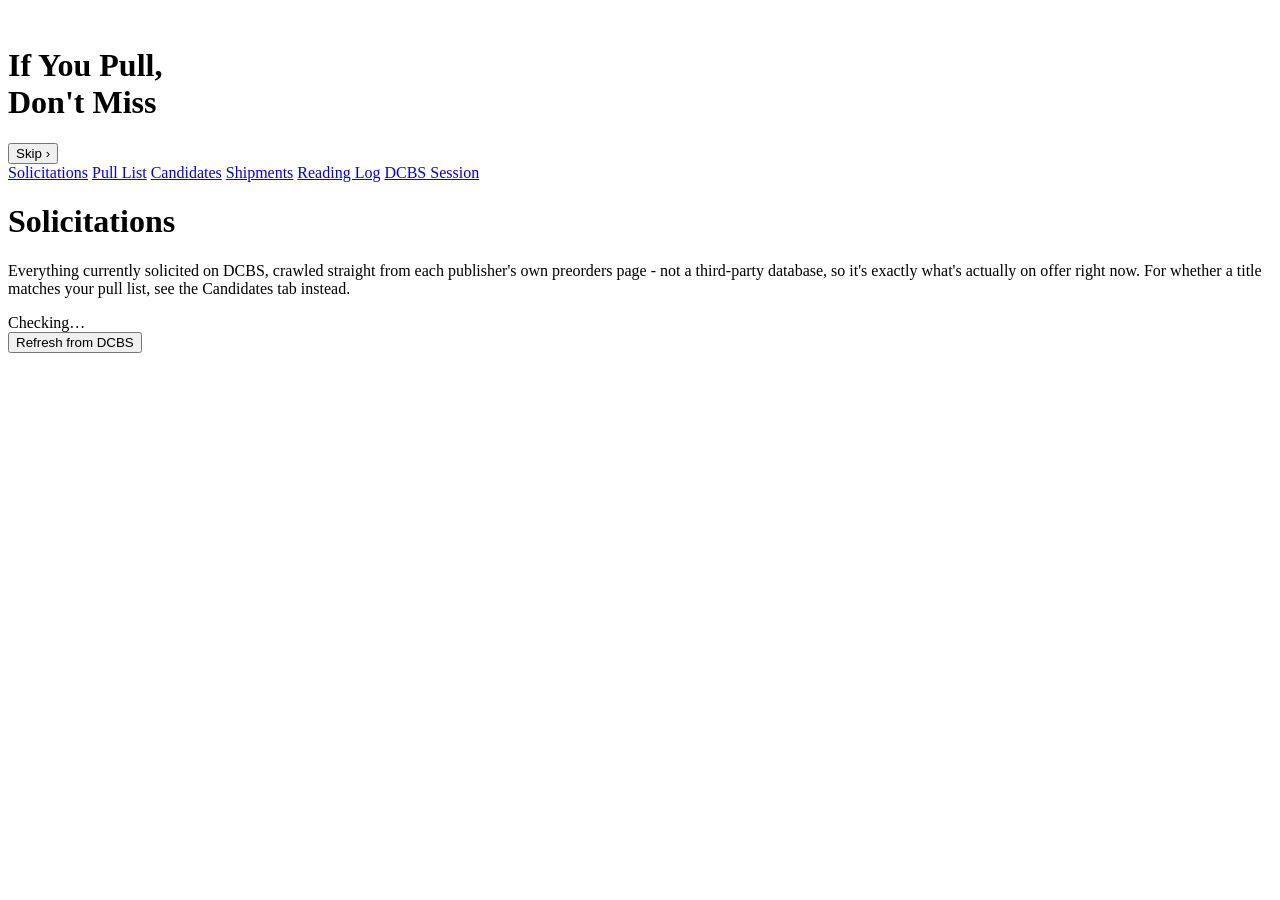
==== src/ComicReliefCoreApi/wwwroot/index.html @ 8f32ccdd "Add Reading Log: search owned issues, mark read, same-week check A guard against reading out of rele" ====
<!doctype html>
<html lang="en">
<head>
  <meta charset="utf-8" />
  <meta name="viewport" content="width=device-width, initial-scale=1, viewport-fit=cover" />
  <title>Solicitations — If You Pull, Don't Miss</title>

  <meta name="theme-color" content="#3a2214" />
  <meta name="apple-mobile-web-app-capable" content="yes" />
  <meta name="apple-mobile-web-app-status-bar-style" content="black-translucent" />
  <meta name="apple-mobile-web-app-title" content="Don't Miss" />
  <link rel="apple-touch-icon" href="/icons/apple-touch-icon.png" />
  <link rel="icon" href="/icons/favicon.png" />
  <link rel="manifest" href="/manifest.webmanifest" />

  <link rel="preconnect" href="https://fonts.googleapis.com" />
  <link rel="preconnect" href="https://fonts.gstatic.com" crossorigin />
  <link href="https://fonts.googleapis.com/css2?family=Rye&display=swap" rel="stylesheet" />

  <link rel="stylesheet" href="/styles.css" />
</head>
<body>
  <div id="splash" class="splash">
    <img class="splash-image" src="/images/splash.jpg" alt="" />
    <div class="splash-scrim"></div>
    <h1 class="splash-title">If You Pull,<br />Don't Miss</h1>
    <button id="splashSkip" class="splash-skip" type="button">Skip ›</button>
  </div>

  <nav class="trail-nav">
    <a href="/index.html" class="active">Solicitations</a>
    <a href="/pull-list.html">Pull List</a>
    <a href="/candidates.html">Candidates</a>
    <a href="/shipments.html">Shipments</a>
    <a href="/reading-log.html">Reading Log</a>
    <a href="/dcbs-session.html">DCBS Session</a>
  </nav>

  <main class="content">
    <h1 class="page-heading">Solicitations</h1>
    <p class="page-intro">
      Everything currently solicited on DCBS, crawled straight from each
      publisher's own preorders page - not a third-party database, so
      it's exactly what's actually on offer right now. For whether a
      title matches your pull list, see the Candidates tab instead.
    </p>

    <div class="status-card" id="statusCard">
      <span class="status-dot unknown" id="statusDot"></span>
      <span id="statusText">Checking…</span>
    </div>

    <div class="actions">
      <button id="refreshBtn">Refresh from DCBS</button>
    </div>

    <div class="message" id="message"></div>

    <input type="text" id="filterInput" placeholder="Filter by title…" autocomplete="off" style="margin-top:16px;" hidden />

    <div id="publisherGroups"></div>
  </main>

  <script src="/splash.js"></script>
  <script src="/solicitation-cards.js"></script>
  <script src="/solicitations.js"></script>
</body>
</html>
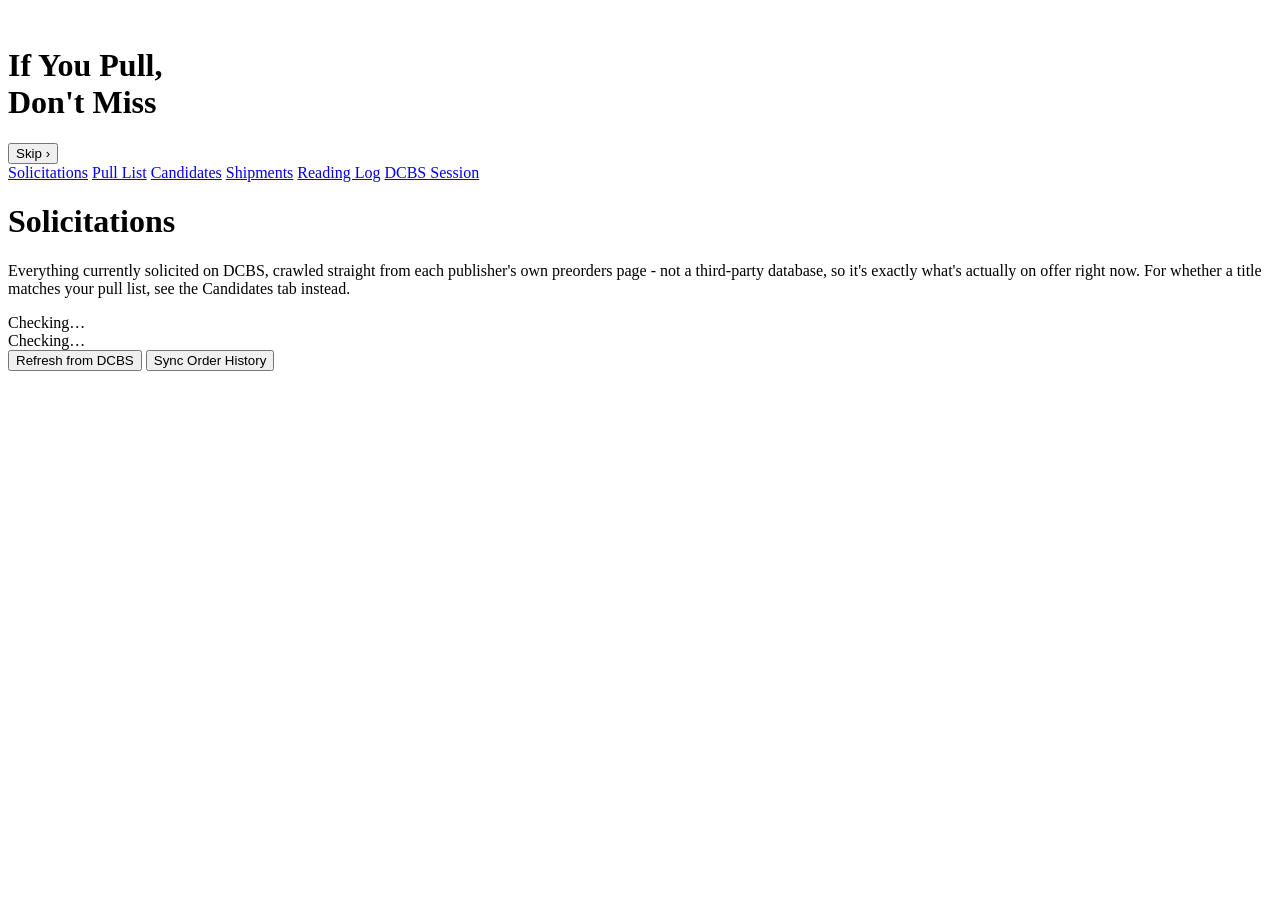
==== commit 8a603ee3: "Sync order data on the Solicitations page; add delta views The "In your order" badge (and the #1s li" ====
--- a/src/ComicReliefCoreApi/wwwroot/index.html
+++ b/src/ComicReliefCoreApi/wwwroot/index.html
@@ -50,11 +50,35 @@
       <span id="statusText">Checking…</span>
     </div>
 
+    <div class="status-card" id="orderStatusCard">
+      <span class="status-dot unknown" id="orderStatusDot"></span>
+      <span id="orderStatusText">Checking…</span>
+    </div>
+
+    <div class="review-flags-banner" id="reviewFlagsBanner" hidden>
+      <div class="review-flags-header" id="reviewFlagsHeader"></div>
+      <ul class="review-flags-list" id="reviewFlagsList"></ul>
+    </div>
+
     <div class="actions">
       <button id="refreshBtn">Refresh from DCBS</button>
+      <button id="syncOrderBtn" class="secondary">Sync Order History</button>
     </div>
 
     <div class="message" id="message"></div>
+
+    <div class="actions" id="viewToggle" hidden>
+      <button type="button" id="viewByPublisherBtn" class="view-toggle active">By Publisher</button>
+      <button type="button" id="viewNewIssuesBtn" class="view-toggle secondary">New #1s</button>
+      <button type="button" id="viewSinceRefreshBtn" class="view-toggle secondary">New Since Refresh</button>
+      <button type="button" id="viewSinceOrderBtn" class="view-toggle secondary">New Since Order</button>
+    </div>
+    <p class="page-intro" id="newIssuesIntro" hidden>
+      Every "#1" or explicit one-shot currently solicited, across every crawled publisher -
+      built independently of DCBS's own #1s listing, which has been unreliable.
+      Facsimile/reprint editions are excluded the same way as everywhere else in this app.
+    </p>
+    <p class="page-intro" id="deltaIntro" hidden></p>
 
     <input type="text" id="filterInput" placeholder="Filter by title…" autocomplete="off" style="margin-top:16px;" hidden />
 
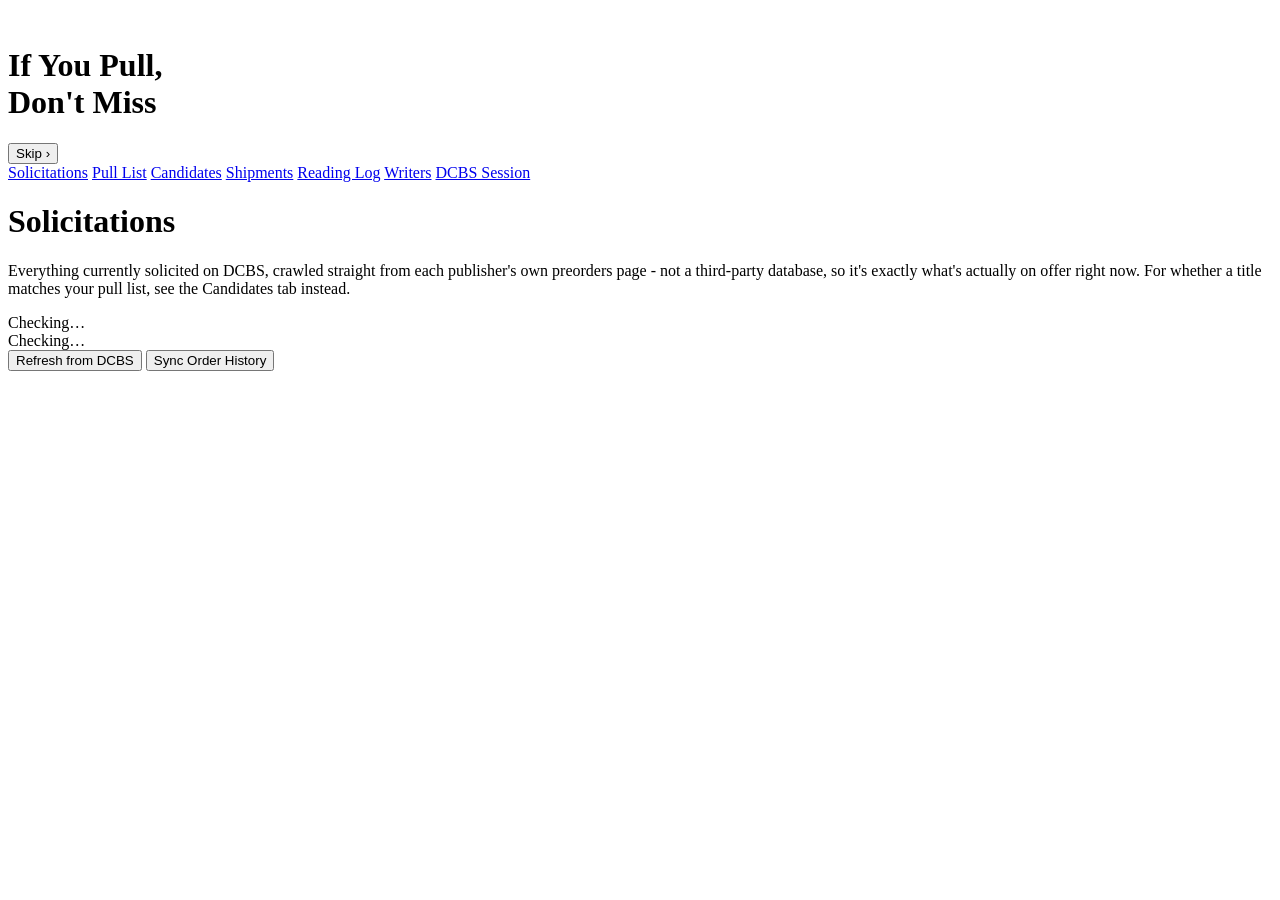
==== commit a504bd1c: "Add favorite/avoid writer tracking New Writers tab to track writers to favor and writers to avoid. M" ====
--- a/src/ComicReliefCoreApi/wwwroot/index.html
+++ b/src/ComicReliefCoreApi/wwwroot/index.html
@@ -33,6 +33,7 @@
     <a href="/candidates.html">Candidates</a>
     <a href="/shipments.html">Shipments</a>
     <a href="/reading-log.html">Reading Log</a>
+    <a href="/writers.html">Writers</a>
     <a href="/dcbs-session.html">DCBS Session</a>
   </nav>
 
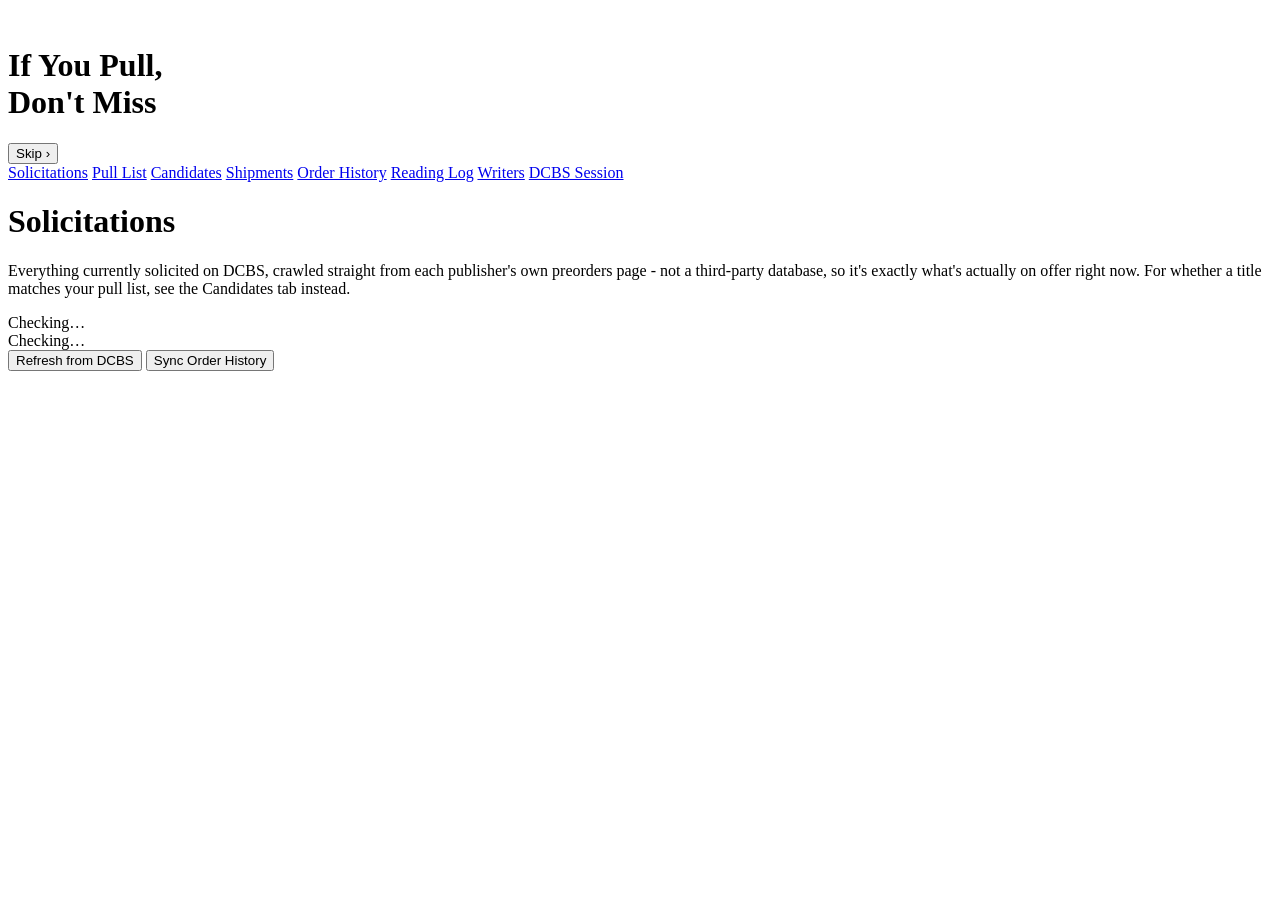
==== commit a9d03abe: "Add order history search with full item details New Order History tab: search across every synced or" ====
--- a/src/ComicReliefCoreApi/wwwroot/index.html
+++ b/src/ComicReliefCoreApi/wwwroot/index.html
@@ -32,6 +32,7 @@
     <a href="/pull-list.html">Pull List</a>
     <a href="/candidates.html">Candidates</a>
     <a href="/shipments.html">Shipments</a>
+    <a href="/order-history.html">Order History</a>
     <a href="/reading-log.html">Reading Log</a>
     <a href="/writers.html">Writers</a>
     <a href="/dcbs-session.html">DCBS Session</a>
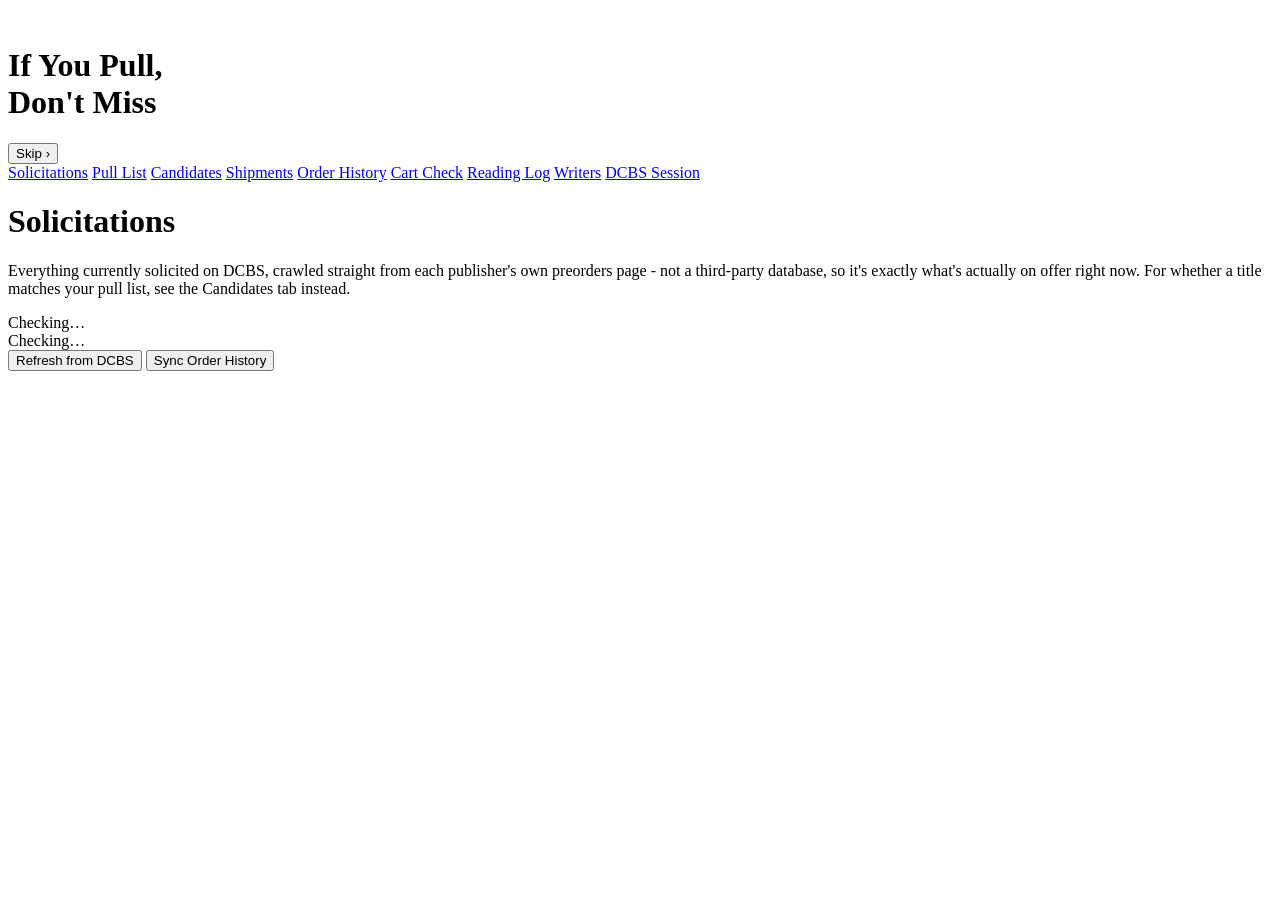
==== commit c1742082: "Add a Cart Check page to catch duplicates before submitting an order Built in direct response to a r" ====
--- a/src/ComicReliefCoreApi/wwwroot/index.html
+++ b/src/ComicReliefCoreApi/wwwroot/index.html
@@ -33,6 +33,7 @@
     <a href="/candidates.html">Candidates</a>
     <a href="/shipments.html">Shipments</a>
     <a href="/order-history.html">Order History</a>
+    <a href="/cart-check.html">Cart Check</a>
     <a href="/reading-log.html">Reading Log</a>
     <a href="/writers.html">Writers</a>
     <a href="/dcbs-session.html">DCBS Session</a>
